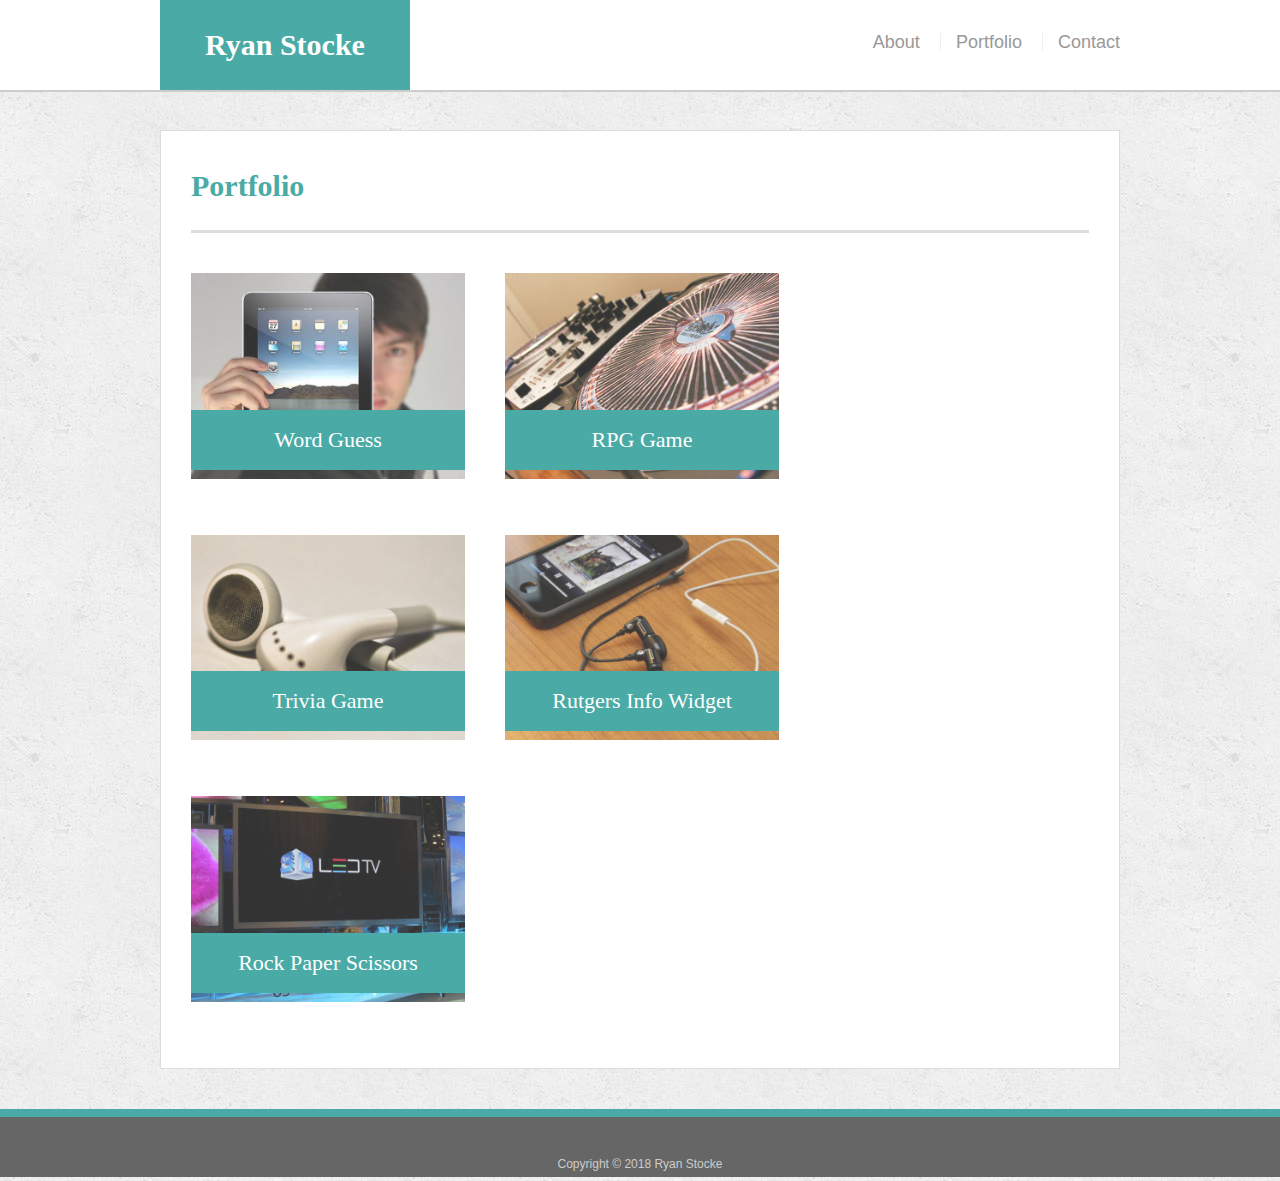
==== portfolio.html @ 2e1d1297 "Finished homework" ====
<!doctype html>
<html lang="en-us">

<head>
  <meta charset="UTF-8">
  <meta name="viewport" content="width=device-width, initial-scale=1">
  <title>Responsive Portfolio | Ryan Stocke</title>
  <link rel="stylesheet" type="text/css" href="assets/css/reset.css">
  <link rel="stylesheet" type="text/css" href="assets/css/style.css">
</head>

<body>
  <header id="masthead">
    <div class="container">
        <a href="index.html" id="logo">Ryan Stocke</a>
        <nav>
          <a href="index.html">About</a>
          <a href="portfolio.html">Portfolio</a>
          <a href="contact.html">Contact</a>
        </nav>
      </div>
    </header>

    <div id="main-container" class="container">
      <section class="main-section">
        <h1>Portfolio</h1>

        <div class="work">
          <img src="assets/images/technics-q-c-640-480-1.jpg" alt="Word Guess">

          <h3>Word Guess</h3>
        </div>
        <div class="work">
          <img src="assets/images/technics-q-c-640-480-2.jpg" alt="RPG Game">

          <h3>RPG Game</h3>
        </div>
        <div class="work">
          <img src="assets/images/technics-q-c-640-480-5.jpg" alt="Trivia Game">

          <h3>Trivia Game</h3>
        </div>
        <div class="work">
          <img src="assets/images/technics-q-c-640-480-7.jpg" alt="Rutgers Info Widget">

          <h3>Rutgers Info Widget</h3>
        </div>
        <div class="work">
          <img src="assets/images/technics-q-c-640-480-9.jpg" alt="Rock Paper Scissors">

          <h3>Rock Paper Scissors</h3>
        </div>

      </section>

    </div>

    <footer>
      <div class="container">
        Copyright &copy; 2018 Ryan Stocke
      </div>
    </footer>
  </body>

</html>
---- assets/css/style.css ----
* {
  box-sizing: border-box;
}

body {
  font-family: Arial, "Helvetica Neue", Helvetica, sans-serif;
  font-size: 18px;
  line-height: 34px;
  color: #777777;
  background: url("../images/concrete_seamless.png");
}


.container{
  width: 100%;
  max-width: 960px;
  margin: 0 auto;
  clear: both;
}

h1,
h2,
h3,
p {
  margin-bottom: 20px;
}

p:last-child {
  margin-bottom: 0;
}

h1,
h2,
h3 {
  font-family: Georgia, Times, "Times New Roman", serif;
  font-weight: 700;
  color: #4aaaa5;
}

h1 {
  padding-bottom: 20px;
  font-size: 30px;
  line-height: 49px;
  border-bottom: 3px solid #dddddd;
}

h2,
h3 {
  font-size: 22px;
}

/* header */

#masthead {
  position: fixed;
  z-index: 99;
  width: 100%;
  margin: 0 0 30px;
  overflow: auto;
  color: #ffffff;
  background: #ffffff;
  border-bottom: 2px solid #cccccc;
}

#logo {
  float: left;
  width: 250px;
  height: 90px;
  font-family: Georgia, Times, "Times New Roman", serif;
  font-size: 30px;
  font-weight: 700;
  line-height: 90px;
  color: #ffffff;
  text-align: center;
  text-decoration: none;
  background: #4aaaa5;
}

nav {
  float: right;
  margin-top: 25px;
}

nav a {
  display: inline-block;
  padding-left: 15px;
  margin-left: 15px;
  line-height: 18px;
  color: #999;
  text-decoration: none;
  border-left: 1px solid #efefef;
}

nav a:first-child {
  border-left: 0 none;
}

/* footer */

footer {
  padding: 30px 0;
  clear: both;
  font-size: 12px;
  color: #ffffff;
  color: #cccccc;
  text-align: center;
  background: #666666;
  border-top: 8px solid #4aaaa5;
  height: 50px;
}

h3, h2 {
  padding-bottom: 20px;
  margin-bottom: 15px;
  line-height: 22px;
  border-bottom: 2px solid #eeeeee;
}

/* main */

#main-container {
  padding-top: 130px;
  min-height: calc(100vh - 70px);
}

.main-section {
  float: left;
  width: 100%;
  max-width: 960px;
  padding: 30px;
  margin: 0 0 40px;
  background: #ffffff;
  border: 1px solid #dddddd;
}

/* portfolio page */

.work {
  position: relative;
  float: left;
  width: 274px;
  margin: 20px 0 25px;
  overflow: auto;
}

.work:nth-child(even) {
  margin-right: 40px;
}

.work img {
  width: 100%;
  border: 0 none;
  opacity: 0.8;
}

.responsive {
  width: 100%;
  height: auto;
}

.work h3 {
  position: absolute;
  bottom: 20px;
  width: 100%;
  padding: 15px;
  margin-bottom: 0;
  font-weight: 300;
  line-height: 30px;
  color: #ffffff;
  text-align: center;
  background: #4aaaa5;
  border-bottom: 0;
}

.auth-image {
  float: left;
  width: 200px;
  height: auto;
  margin-top: 10px;
  margin-right: 25px;
}

/* contact page */

#contact-form ul {
  margin-bottom: 20px;
}

#contact-form li {
  margin-bottom: 10px;
}

label,
input[type=text],
input[type=email],
textarea {
  display: block;
  width: 100%;
}

input[type=text],
input[type=email],
textarea {
  height: 35px;
  padding: 0 10px;
  font-size: 14px;
  border: 1px solid #dddddd;
}

textarea {
  height: 200px;
}

input[type=submit] {
  padding: 10px 30px;
  font-size: 18px;
  color: #ffffff;
  cursor: pointer;
  background: #4aaaa5;
  border: 0 none;
}

@media screen and (max-width: 980px) {
  body {
    position: static;
  }

  #masthead {
    width: 980px;
  }

  #logo {
    width: 250px;
    margin-left: 50px;
  }

  nav {
    margin-right: 100px;
  }

  .main-section {
    width: 390px;
    margin-left: 130px;
  }

  .sidebar {
    float: left;
    width: 270px;
    margin-left: 35px;
  }

  .auth-image {
    width: 100%;
  }

  .work {
    width: 100%;
  }

  .work:nth-child(even) {
    float: left;
  }

  footer {
    width: 980px;
  }

}
	

@media screen and (max-width: 768px) {
  #logo {
    position: static;
    width: 256px;
  }

  nav {
   /* margin-right: 20px;
    margin-bottom: 20px;*/
    width: 420px;
  }

  .main-section {
    position: static;
    width: 685px;
    margin-right: 35px;
    margin-left: 35px;
  }

  .sidebar {
    position: static;
    width: 685px;
    float: left;
    margin-top: 5px;
    margin-left: 35px;
    margin-right: 35px;
    margin-bottom: 35px;
  }

  .auth-image {
    position: static;
    width: 50%;
  }

  .work {
    width: 290px;
  }

  footer {
    width: 768px;
  }

}

@media screen and (max-width: 640px) {
  body { 
    position: static;
   }

   .container {
    position: static;
    width: 640px;
    margin: 0;
   }

   #logo {
    position: static;
    width: 640px;
    margin: 0;
  }

  nav {
    position: static;
    width: 640px;
    margin-top: 10px; 
    margin-bottom: 10px;
    padding-left: 155px;
    text-align: center;
  }

  nav a {
    padding: 0px 40px;
  }

  .main-section {
    position: static;
    width: 550px;
    margin: 35px;
    margin-bottom: 0px;
  }

  .auth-image {
    position: static;
    width: 100%;
  }

  .sidebar {
    position: static;
    float: left;
    width: 550px;
    margin: 35px;
  }

  .work {
    width: 100%;
  }

  footer {
    width: 640px;
  }
  
}
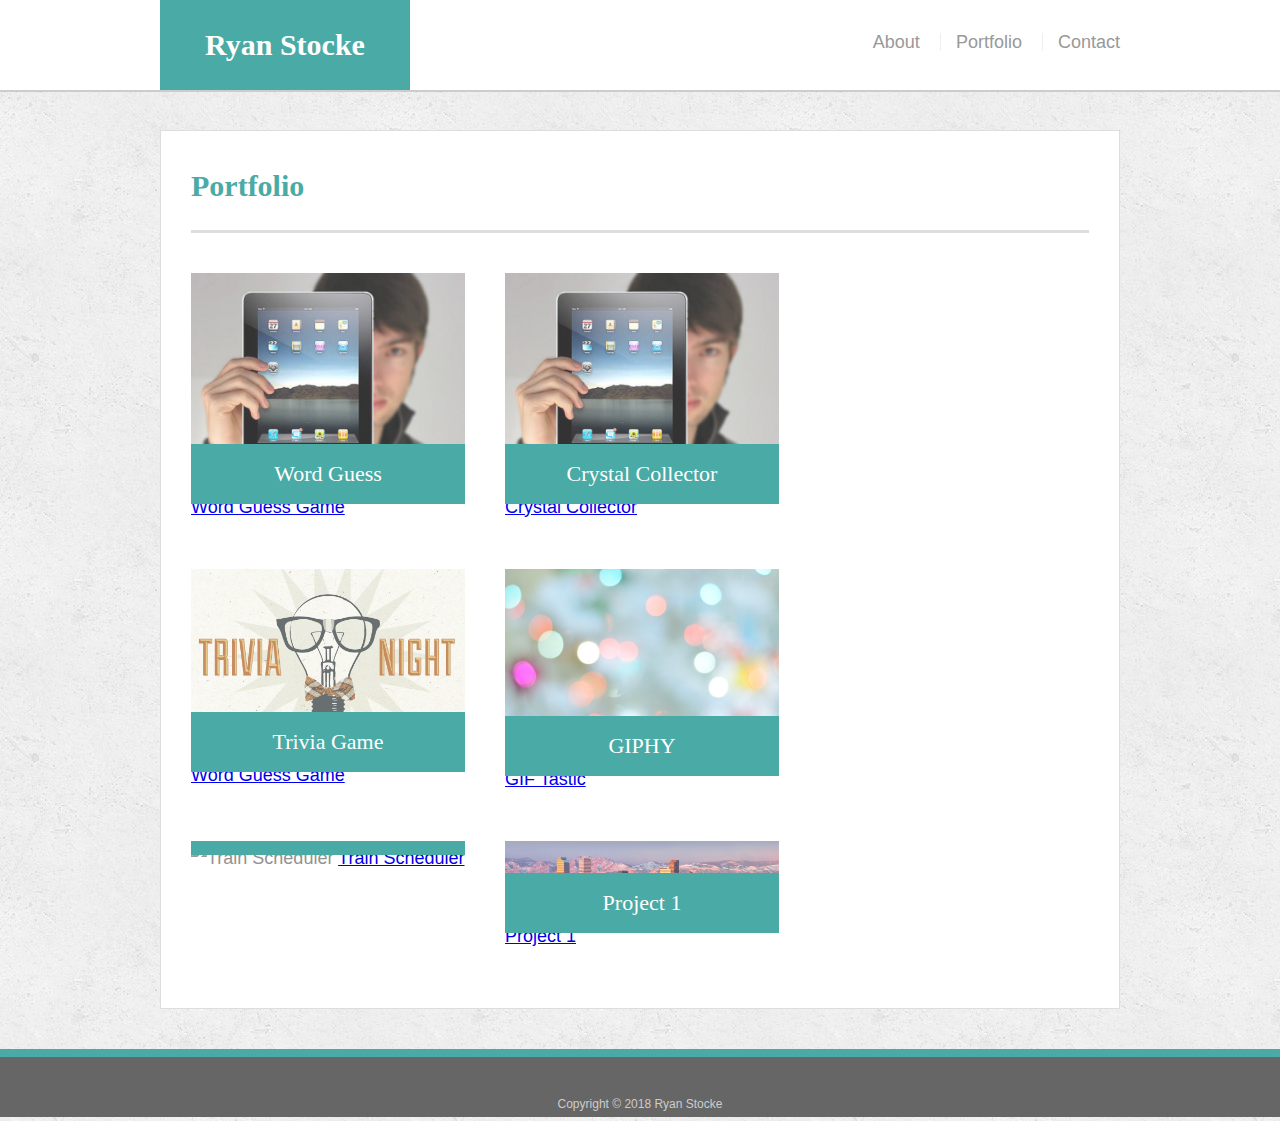
==== commit 5a5aaa21: "updated" ====
--- a/portfolio.html
+++ b/portfolio.html
@@ -25,30 +25,40 @@
       <section class="main-section">
         <h1>Portfolio</h1>
 
-        <div class="work">
+        <div class="work nav">
           <img src="assets/images/technics-q-c-640-480-1.jpg" alt="Word Guess">
-
+          <a href="https://ryanstocke.github.io/Word-Guess-Game/">Word Guess Game</a>
           <h3>Word Guess</h3>
         </div>
-        <div class="work">
-          <img src="assets/images/technics-q-c-640-480-2.jpg" alt="RPG Game">
+        <div class="work nav">
+          <img src="assets/images/technics-q-c-640-480-1.jpg" alt="Crystal Collector">
+          <a href="https://ryanstocke.github.io/unit-4-game/">Crystal Collector</a>
 
-          <h3>RPG Game</h3>
+          <h3>Crystal Collector</h3>
         </div>
-        <div class="work">
-          <img src="assets/images/technics-q-c-640-480-5.jpg" alt="Trivia Game">
+        <div class="work nav">
+          <img src="assets/images/Trivia-Night-Hipster-Lighbuld.jpg" alt="Trivia Game">
+          <a href="https://ryanstocke.github.io/Word-Guess-Game/">Word Guess Game</a>
 
           <h3>Trivia Game</h3>
         </div>
-        <div class="work">
-          <img src="assets/images/technics-q-c-640-480-7.jpg" alt="Rutgers Info Widget">
+        <div class="work nav">
+          <img src="assets/images/bulbs.jpeg" alt="GIF Tastic">
+          <a href="https://ryanstocke.github.io/GifTastic/">GIF Tastic</a>
 
-          <h3>Rutgers Info Widget</h3>
+          <h3>GIPHY</h3>
         </div>
-        <div class="work">
-          <img src="assets/images/technics-q-c-640-480-9.jpg" alt="Rock Paper Scissors">
+        <div class="work nav">
+          <img src="assets/images/ancient-arch-arch-bridge-507410.jpg" alt="Train Scheduler">
+          <a href="https://ryanstocke.github.io/TrainScheduler/">Train Scheduler</a>
 
-          <h3>Rock Paper Scissors</h3>
+          <h3>Train Scheduler</h3>
+        </div>
+        <div class="work nav">
+          <img src="assets/images/denverBanner.jpg" alt="Project 1">
+          <a href="https://ryanstocke.github.io/Project1/">Project 1</a>
+
+          <h3>Project 1</h3>
         </div>
 
       </section>
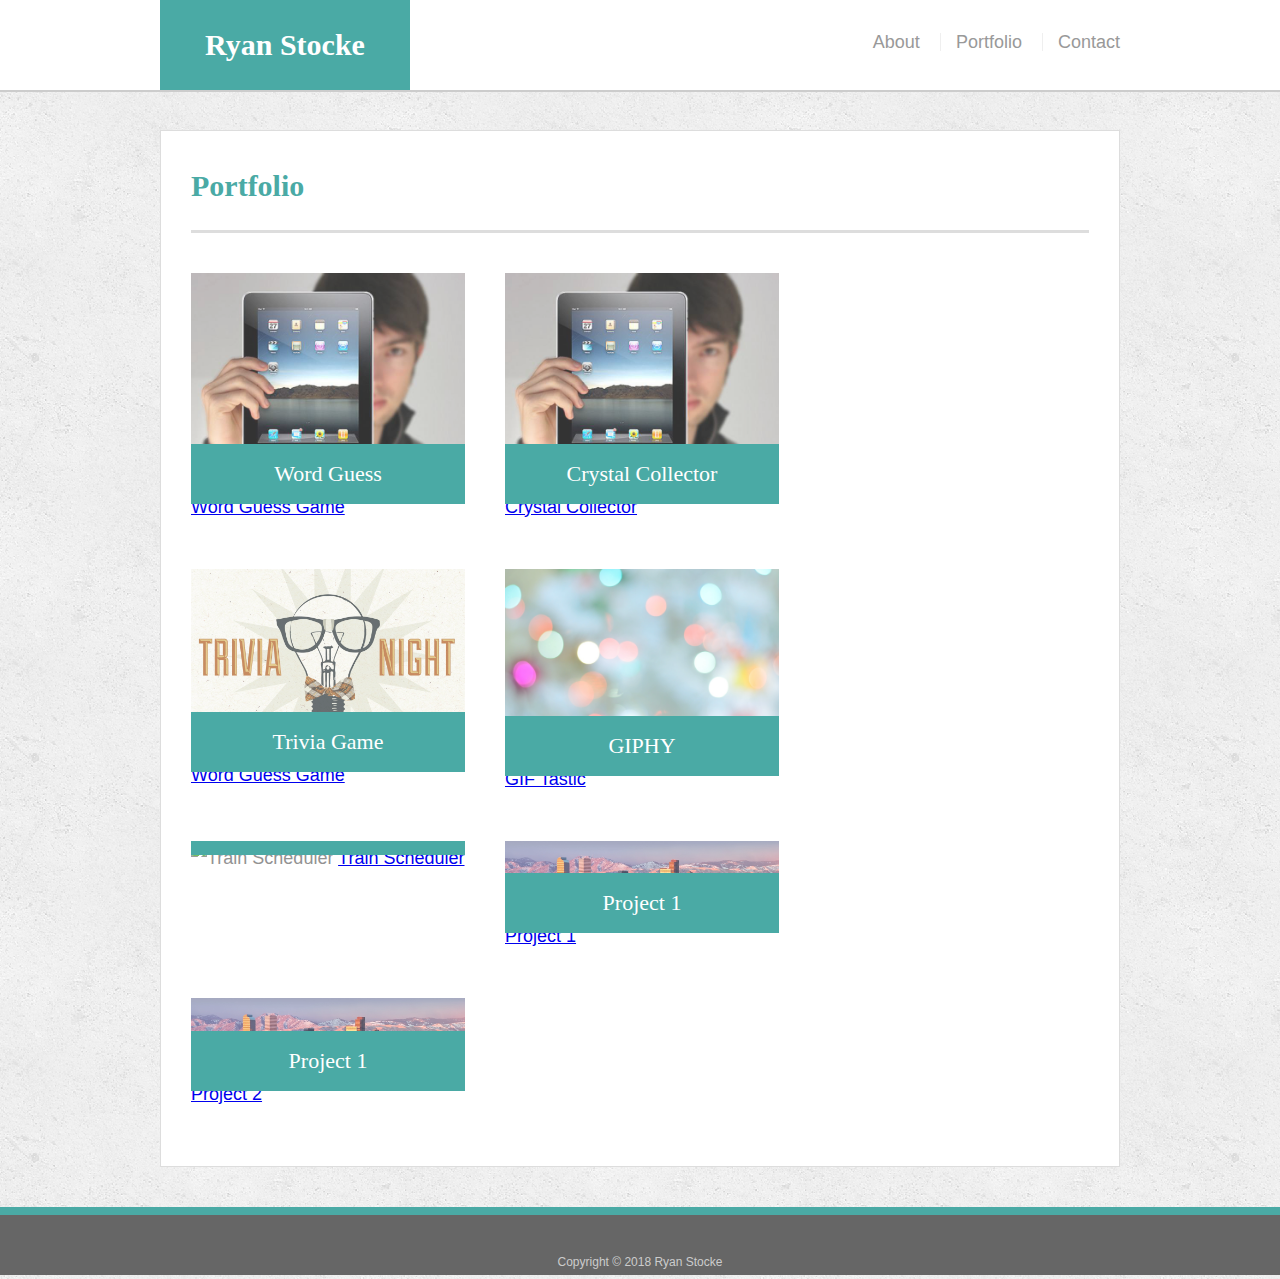
==== commit 60e208a7: "added project2" ====
--- a/portfolio.html
+++ b/portfolio.html
@@ -61,6 +61,13 @@
           <h3>Project 1</h3>
         </div>
 
+        <div class="work nav">
+          <img src="assets/images/denverBanner.jpg" alt="Project 2">
+          <a href="https://github.com/ryanstocke/project2game">Project 2</a>
+
+          <h3>Project 1</h3>
+        </div>
+
       </section>
 
     </div>
